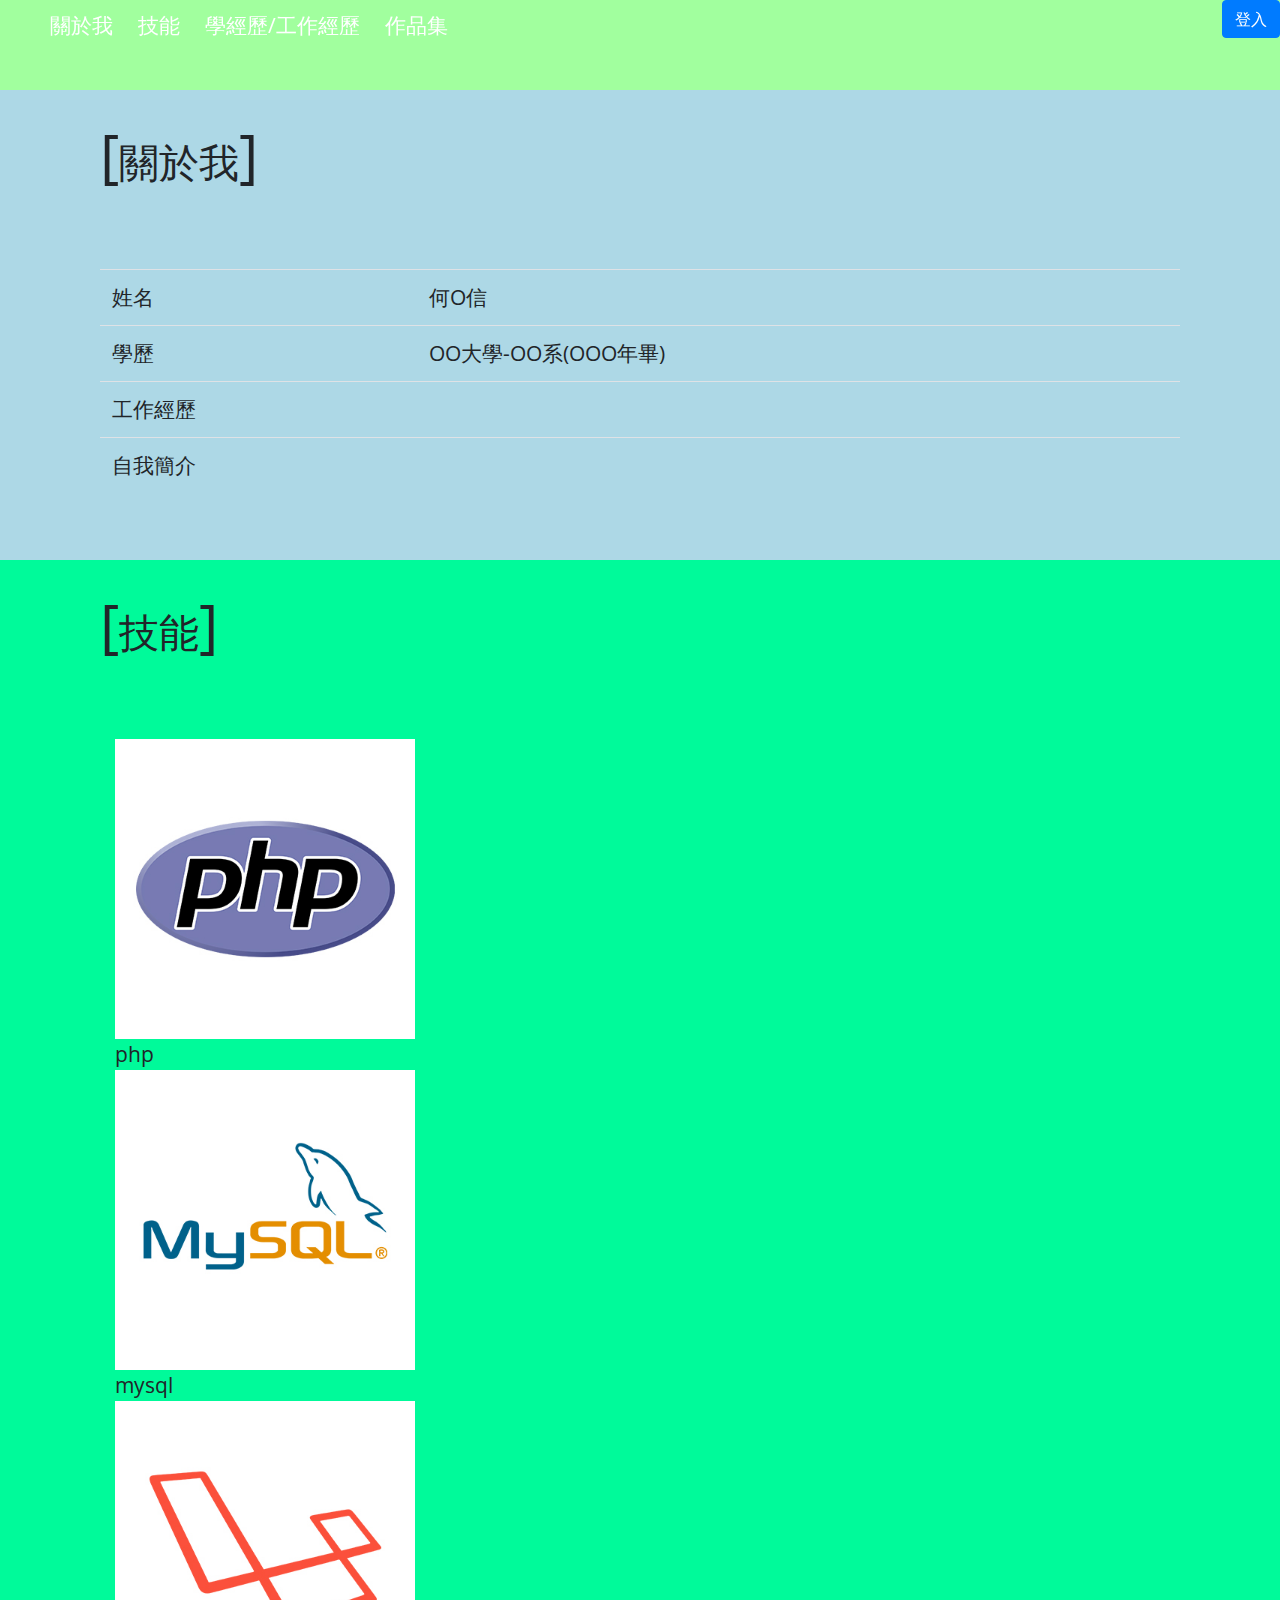
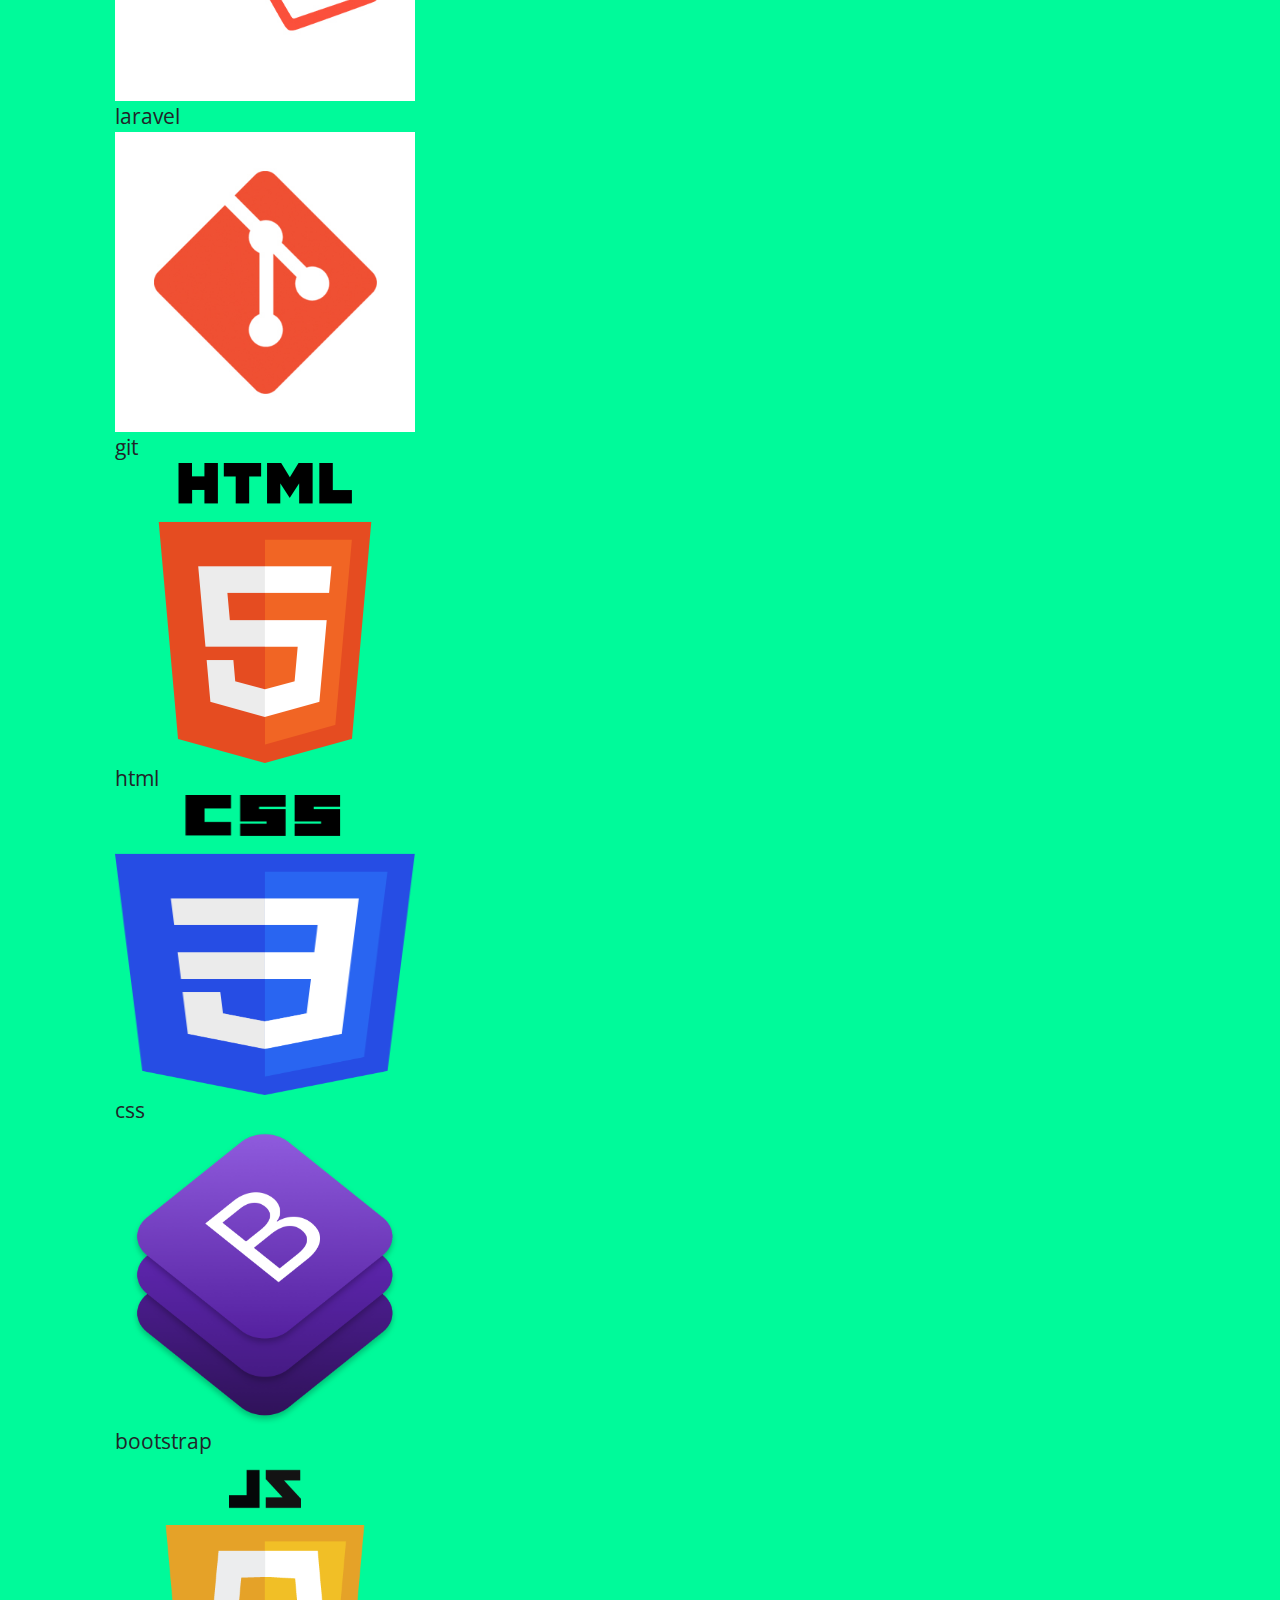
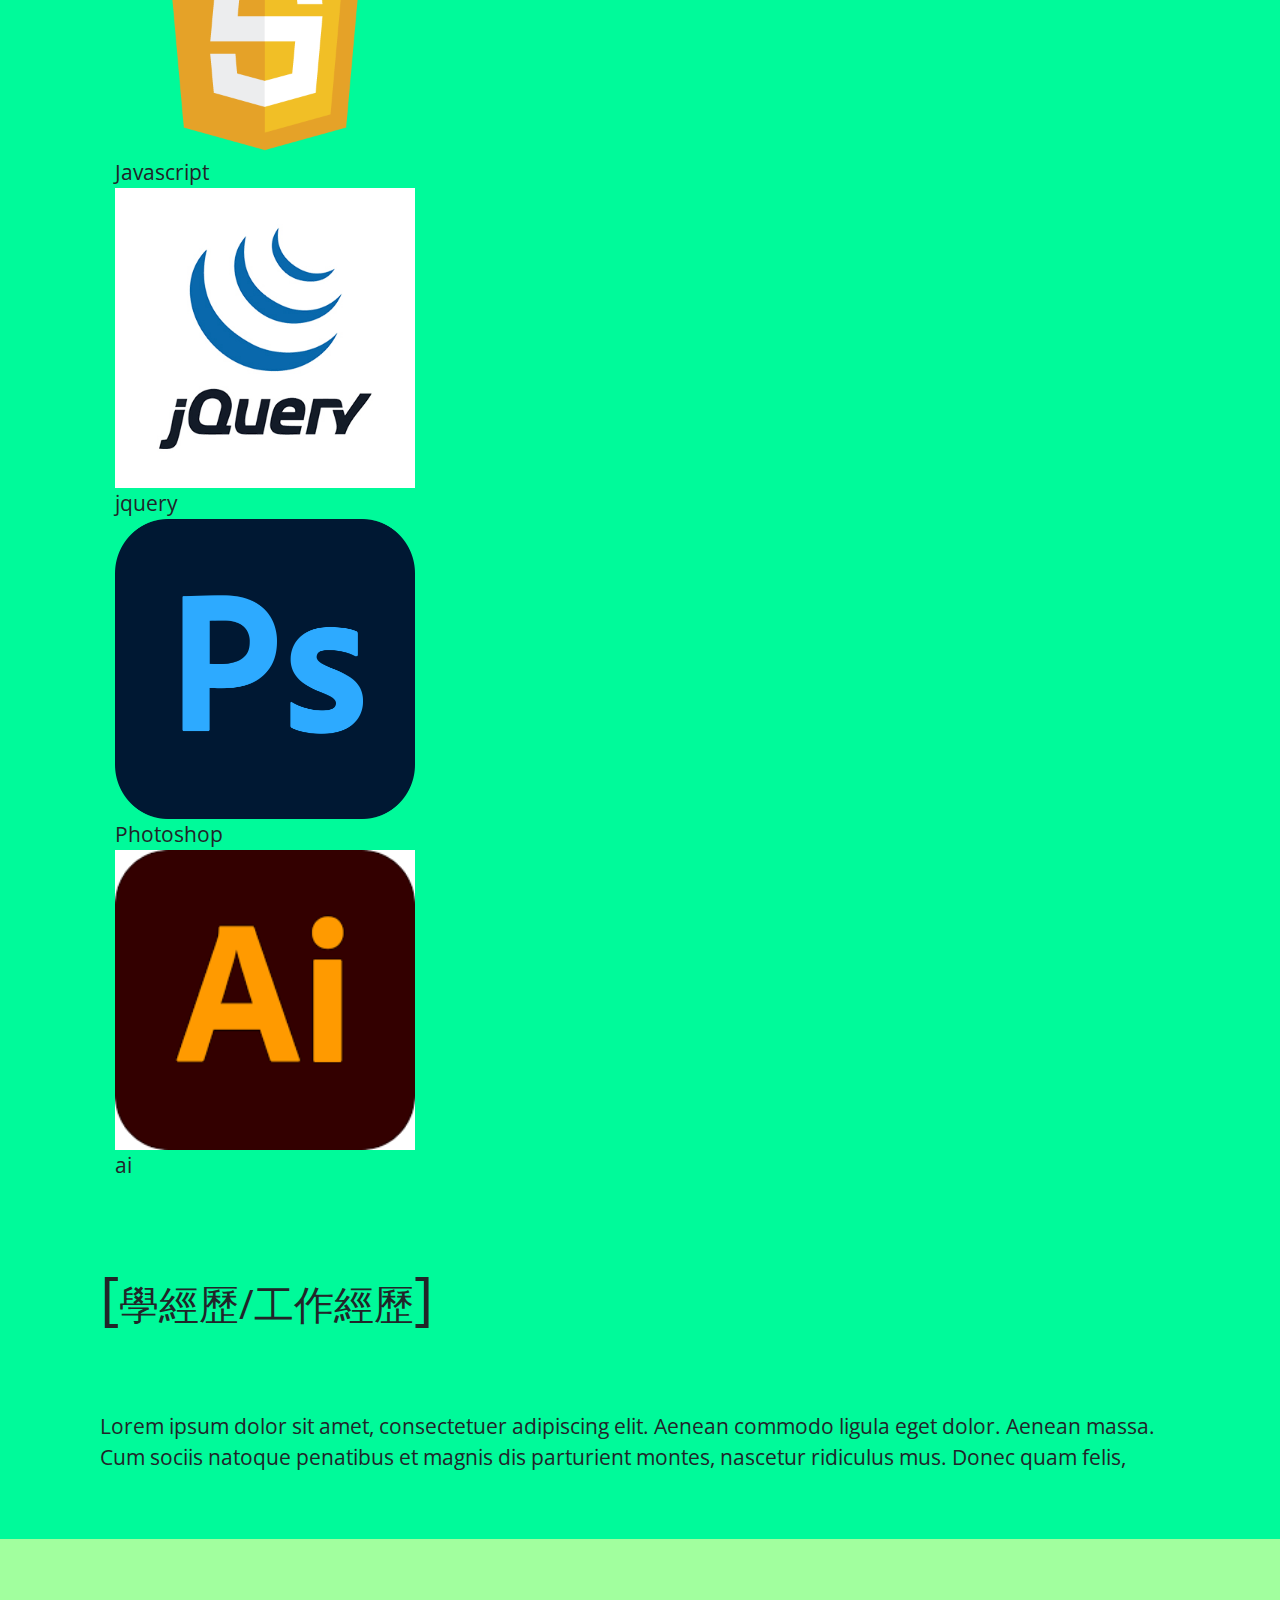
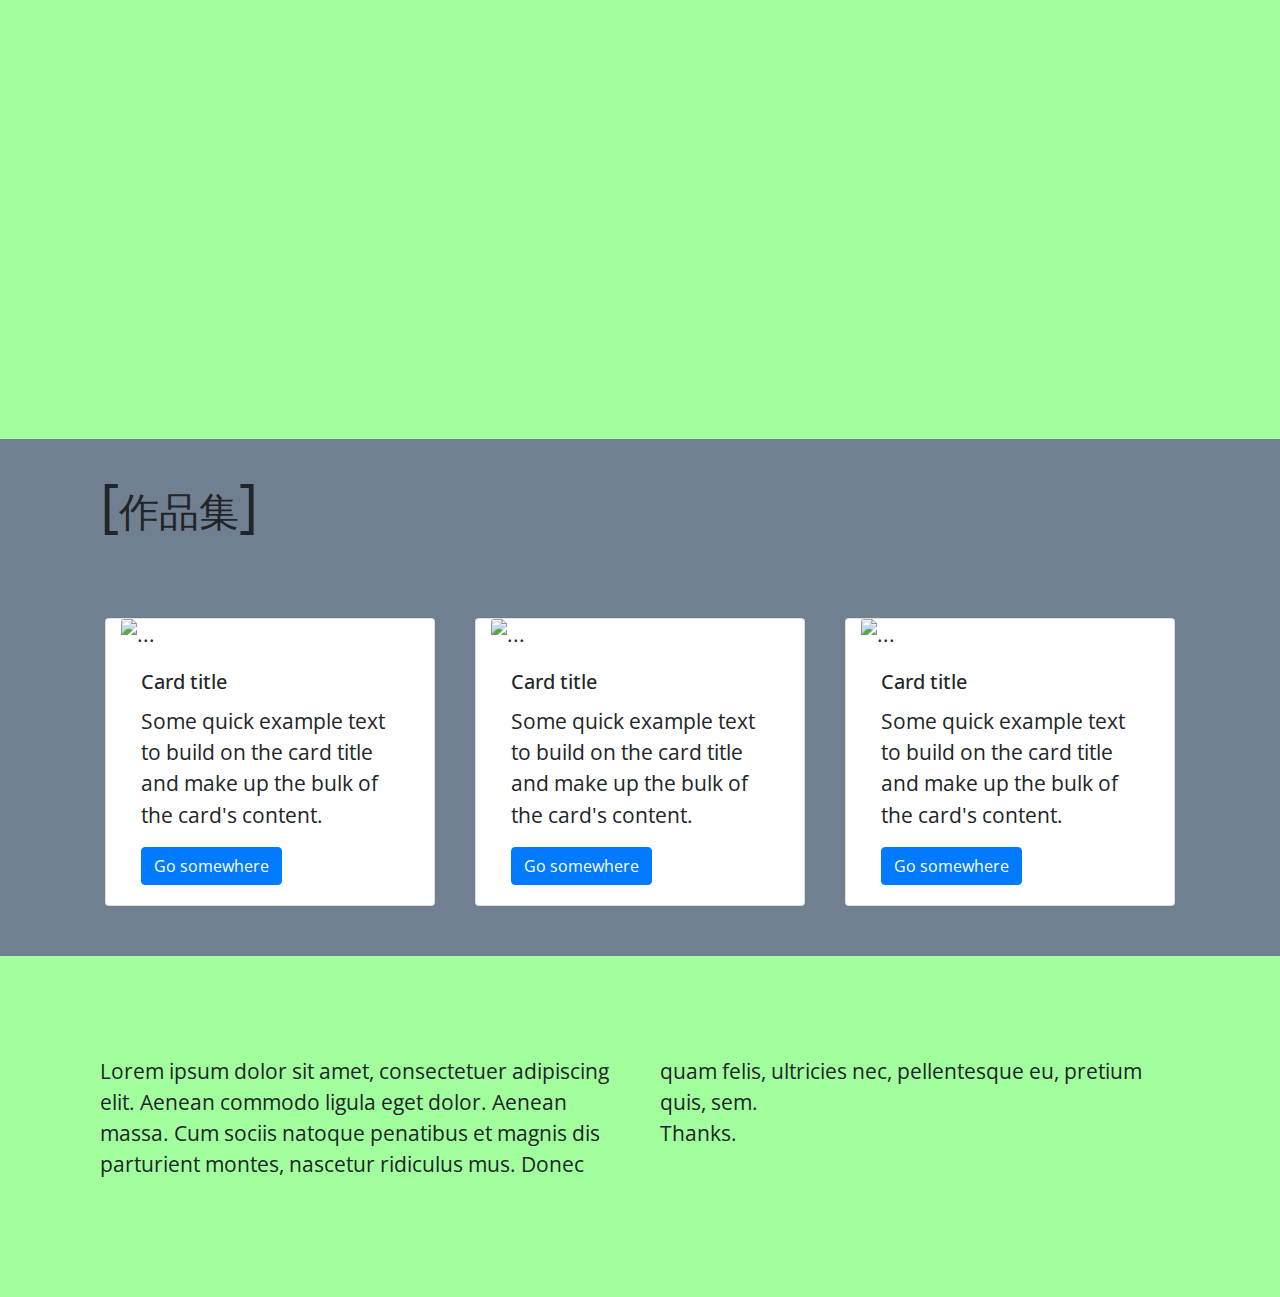
==== frontend.html @ 79c7541b "圓餅圖做好" ====
<!DOCTYPE html>
<html lang="en">

<head>
    <meta charset="UTF-8">
    <meta http-equiv="X-UA-Compatible" content="IE=edge">
    <meta name="viewport" content="width=device-width, initial-scale=1.0">
    <title>Document</title>
    <link rel='stylesheet' href='https://cdnjs.cloudflare.com/ajax/libs/bootstrap/4.6.0/css/bootstrap.css' />
    <link rel='stylesheet' href='https://cdnjs.cloudflare.com/ajax/libs/slick-carousel/1.8.1/slick.css' />
    <link rel="stylesheet" href="https://cdnjs.cloudflare.com/ajax/libs/slick-carousel/1.8.1/slick-theme.min.css">
    <link rel="stylesheet" href="style.css">
    <link rel="stylesheet" href="https://cdn.jsdelivr.net/npm/bootstrap@4.6.1/dist/css/bootstrap.min.css"
        integrity="sha384-zCbKRCUGaJDkqS1kPbPd7TveP5iyJE0EjAuZQTgFLD2ylzuqKfdKlfG/eSrtxUkn" crossorigin="anonymous">
    <link href="css/jquery.circlify.css" rel="stylesheet" type="text/css" />
    <link href="//netdna.bootstrapcdn.com/font-awesome/4.0.3/css/font-awesome.css" rel="stylesheet">
    <script src="http://code.jquery.com/jquery-1.10.2.min.js"></script>
    <script src="js/jquery.circliful.min.js"></script>
    </header>

<body>
    <div id="nav" style="width: 100%;">
        <ul>
            <li><a href="#about" class="scroller" data-offset="-140">關於我</a></li>
            <li><a href="#portfolio" class="scroller" data-offset="-139">技能</a></li>
            <li><a href="#work" class="scroller" data-offset="-139">學經歷/工作經歷</a></li>
            <li><a href="#contact" class="scroller" data-offset="-139">作品集</a></li>
            <button onclick="location.href='./login.html'" class="btn btn-primary" style="float: right;">登入</button>

        </ul>
    </div>
    <div class="content">


        <div class="page" id="page1">
            <a class="anchor" id="about"></a>

            <div class="title ttl1">關於我</div>
            <table class="table">
                <tr>
                    <td>姓名</td>
                    <td>何O信</td>
                </tr>
                <tr>
                    <td>學歷</td>
                    <td>OO大學-OO系(OOO年畢)</td>
                </tr>
                <tr>
                    <td>工作經歷</td>
                    <td></td>
                </tr>
                <tr>
                    <td>自我簡介</td>
                    <td></td>
                </tr>
            </table>
        </div>



        <div class="page" id="page2">
            <a class="anchor " id="portfolio"></a>
            <div class="title">技能</div>

            <div class="slider responsive container">

                <div class="">
                    <img src="./image/php.jpg" class="image" alt="">
                    <div id="php" data-dimension="100" data-fontsize="36" data-percent="65" data-fgcolor="#30B455"
                        data-bgcolor="#eee" data-width="15" data-bordersize="15" data-animationstep="2">php</div>
                </div>
                <div>
                    <img src="./image/mysql.jpg" class="image" alt="">
                    <div id="mysql" data-dimension="100" data-fontsize="36" data-percent="60" data-fgcolor="#30B455"
                        data-bgcolor="#eee" data-width="15" data-bordersize="15" data-animationstep="2">mysql</div>
                </div>
                <div>
                    <img src="./image/laravel.jpg" class="image" alt="">
                    <div id="laravel" data-dimension="100" data-fontsize="36" data-percent="0" data-fgcolor="#30B455"
                        data-bgcolor="#eee" data-width="15" data-bordersize="15" data-animationstep="2">laravel</div>
                </div>
                <div>
                    <img src="./image/git.jpg" class="image" alt="">
                    <div id="git" data-dimension="100" data-fontsize="36" data-percent="80" data-fgcolor="#30B455"
                        data-bgcolor="#eee" data-width="15" data-bordersize="15" data-animationstep="2">git</div>
                </div>

                <div>
                    <img src="./image/html.png" class="image" alt="">
                    <div id="html" data-dimension="100" data-fontsize="36" data-percent="60" data-fgcolor="#30B455"
                        data-bgcolor="#eee" data-width="15" data-bordersize="15" data-animationstep="2">html</div>
                </div>
                <div>

                    <img src="./image/css.png" class="image" alt="">
                    <div id="css" data-dimension="100" data-fontsize="36" data-percent="60" data-fgcolor="#30B455"
                        data-bgcolor="#eee" data-width="15" data-bordersize="15" data-animationstep="2">css</div>
                </div>
                <div>
                    <img src="./image/bootstrap.png" class="image" alt="">
                    <div id="bootstrap" data-dimension="100" data-fontsize="36" data-percent="60" data-fgcolor="#30B455"
                        data-bgcolor="#eee" data-width="15" data-bordersize="15" data-animationstep="2">bootstrap</div>
                </div>
                <div>
                    <img src="./image/Javascript.png" class="image" alt="">
                    <div id="Javascript" data-dimension="100" data-fontsize="36" data-percent="50" data-fgcolor="#30B455"
                        data-bgcolor="#eee" data-width="15" data-bordersize="15" data-animationstep="2">Javascript</div>
                </div>
                <div>
                    <img src="./image/jquery.jpg" class="image" alt="">
                    <div id="jquery" data-dimension="100" data-fontsize="36" data-percent="40" data-fgcolor="#30B455"
                        data-bgcolor="#eee" data-width="15" data-bordersize="15" data-animationstep="2">jquery</div>
                </div>
                <div>
                    <img src="./image/Photoshop.png" class="image" alt="">
                    <div id="Photoshop" data-dimension="100" data-fontsize="36" data-percent="60" data-fgcolor="#30B455"
                        data-bgcolor="#eee" data-width="15" data-bordersize="15" data-animationstep="2">Photoshop</div>
                </div>
                <div>
                    <img src="./image/ai.png" class="image" alt="">
                    <div id="ai" data-dimension="100" data-fontsize="36" data-percent="20" data-fgcolor="#30B455"
                        data-bgcolor="#eee" data-width="15" data-bordersize="15" data-animationstep="2">ai</div>
                </div>
            </div>
        </div>
    </div>
    <div class="page" id="page2">
        <a class="anchor" id="work"></a>
        <div class="title">學經歷/工作經歷</div>
        <p>Lorem ipsum dolor sit amet, consectetuer adipiscing elit. Aenean commodo ligula eget dolor. Aenean massa.
            Cum sociis natoque penatibus et magnis dis parturient montes, nascetur ridiculus mus. Donec quam felis,
        </p>
    </div>

    <div class="page-divider pgd2"></div>

    <div class="page" id="page3">
        <a class="anchor" id="contact"></a>
        <div class="title">作品集</div>
        <div class="row">
            <div class="card col card-m" style="width: 18rem;">
                <img src="..." class="card-img-top" alt="...">
                <div class="card-body">
                    <h5 class="card-title">Card title</h5>
                    <p class="card-text">Some quick example text to build on the card title and make up the bulk of
                        the card's content.</p>
                    <a href="#" class="btn btn-primary">Go somewhere</a>
                </div>
            </div>
            <div class="card  col card-m" style="width: 18rem;">
                <img src="..." class="card-img-top" alt="...">
                <div class="card-body">
                    <h5 class="card-title">Card title</h5>
                    <p class="card-text">Some quick example text to build on the card title and make up the bulk of
                        the card's content.</p>
                    <a href="#" class="btn btn-primary">Go somewhere</a>
                </div>
            </div>
            <div class="card  col card-m" style="width: 18rem;">
                <img src="..." class="card-img-top" alt="...">
                <div class="card-body">
                    <h5 class="card-title">Card title</h5>
                    <p class="card-text">Some quick example text to build on the card title and make up the bulk of
                        the card's content.</p>
                    <a href="#" class="btn btn-primary">Go somewhere</a>
                </div>
            </div>
        </div>

    </div>

    </div>
</body>

<footer>

    <p>Lorem ipsum dolor sit amet, consectetuer adipiscing elit. Aenean commodo ligula eget dolor. Aenean massa. Cum
        sociis natoque penatibus et magnis dis parturient montes, nascetur ridiculus mus. Donec quam felis, ultricies
        nec, pellentesque eu, pretium quis, sem. <br>Thanks.</p>
</footer>

<script src="https://cdnjs.cloudflare.com/ajax/libs/jquery/2.1.3/jquery.min.js"></script>
<script src='https://cdnjs.cloudflare.com/ajax/libs/jquery/3.5.1/jquery.js'></script>
<script src="https://cdnjs.cloudflare.com/ajax/libs/slick-carousel/1.8.1/slick.js"></script>
<script src="./js.js"></script>
<script>
    $(document).ready(function () {
        $('#myStat').circliful();
    });
</script>

</html>
---- style.css ----
@import url(https://fonts.googleapis.com/css?family=Open+Sans:300,800);

body {
  background: #A1FF9E;
  font-family: 'Open Sans';
  font-size: 1.3em;
  padding: 0;
  margin: 0;
}
a {
  text-decoration: none;
  color: white;
}
#nav {
  background: url("http://thumb1.shutterstock.com/display_pic_with_logo/1487123/134611310/stock-vector-colorful-geometric-background-with-triangles-vector-eps-134611310.jpg");
  position: fixed;
  z-index: 1000;
  top: 0;
  left: 0;
  width: 100%;
}
#nav ul{
  list-style: none;
}
#nav li {
  display: inline-block;
  padding: 10px;
}
#nav li:hover {
  background: aquamarine;
}
#nav li:hover a{
  color: black;
}
.content {
  padding-top: 90px;
}
.anchor {
  display: block; /*this is important!*/
}
.title {
  position: relative;
  display: block;
  top: -50px;
  padding: 20px 0;
  font-size: 1.9em;
}
.title:before{
  font-size: 1.5em;
  content: "\005B";
}
.title:after{
  font-size: 1.5em;
  content: "\005D";
}
.page-divider {
  margin: 0 auto;
  width: 100%;
  min-height: 500px;
  height: 100%; 
  overflow: hidden;
  background-size: cover;
}
.pgd1{background-image: url("http://image.shutterstock.com/display_pic_with_logo/719740/162308759/stock-photo-young-trendy-girl-in-sunglasses-and-a-knitted-hat-sitting-on-a-skateboard-on-the-background-of-a-162308759.jpg");}
.pgd2{background-image: url("http://image.shutterstock.com/display_pic_with_logo/683038/155224421/stock-photo-group-of-three-young-adults-laughing-and-having-a-good-time-155224421.jpg");}
.page {
  min-width: 200px;
  padding: 50px 100px;
}
#page1 {background: LightBlue;}
#page2 {background: MediumSpringGreen;}
#page3 {background: SlateGray;}

footer {
  min-height: 200px;
  padding: 100px;
}
footer p {
  -webkit-column-count: 2;
  -webkit-column-gap: 40px;
  -moz-column-count: 2;
  -moz-column-gap: 40px;
  -o-column-count: 2;
  -o-column-gap: 40px;
  column-count: 2;
  column-gap: 40px;
}
.card-m{
  margin: 0px 20px;
}
.image{
  width: 300px;
  height: 300px;
}
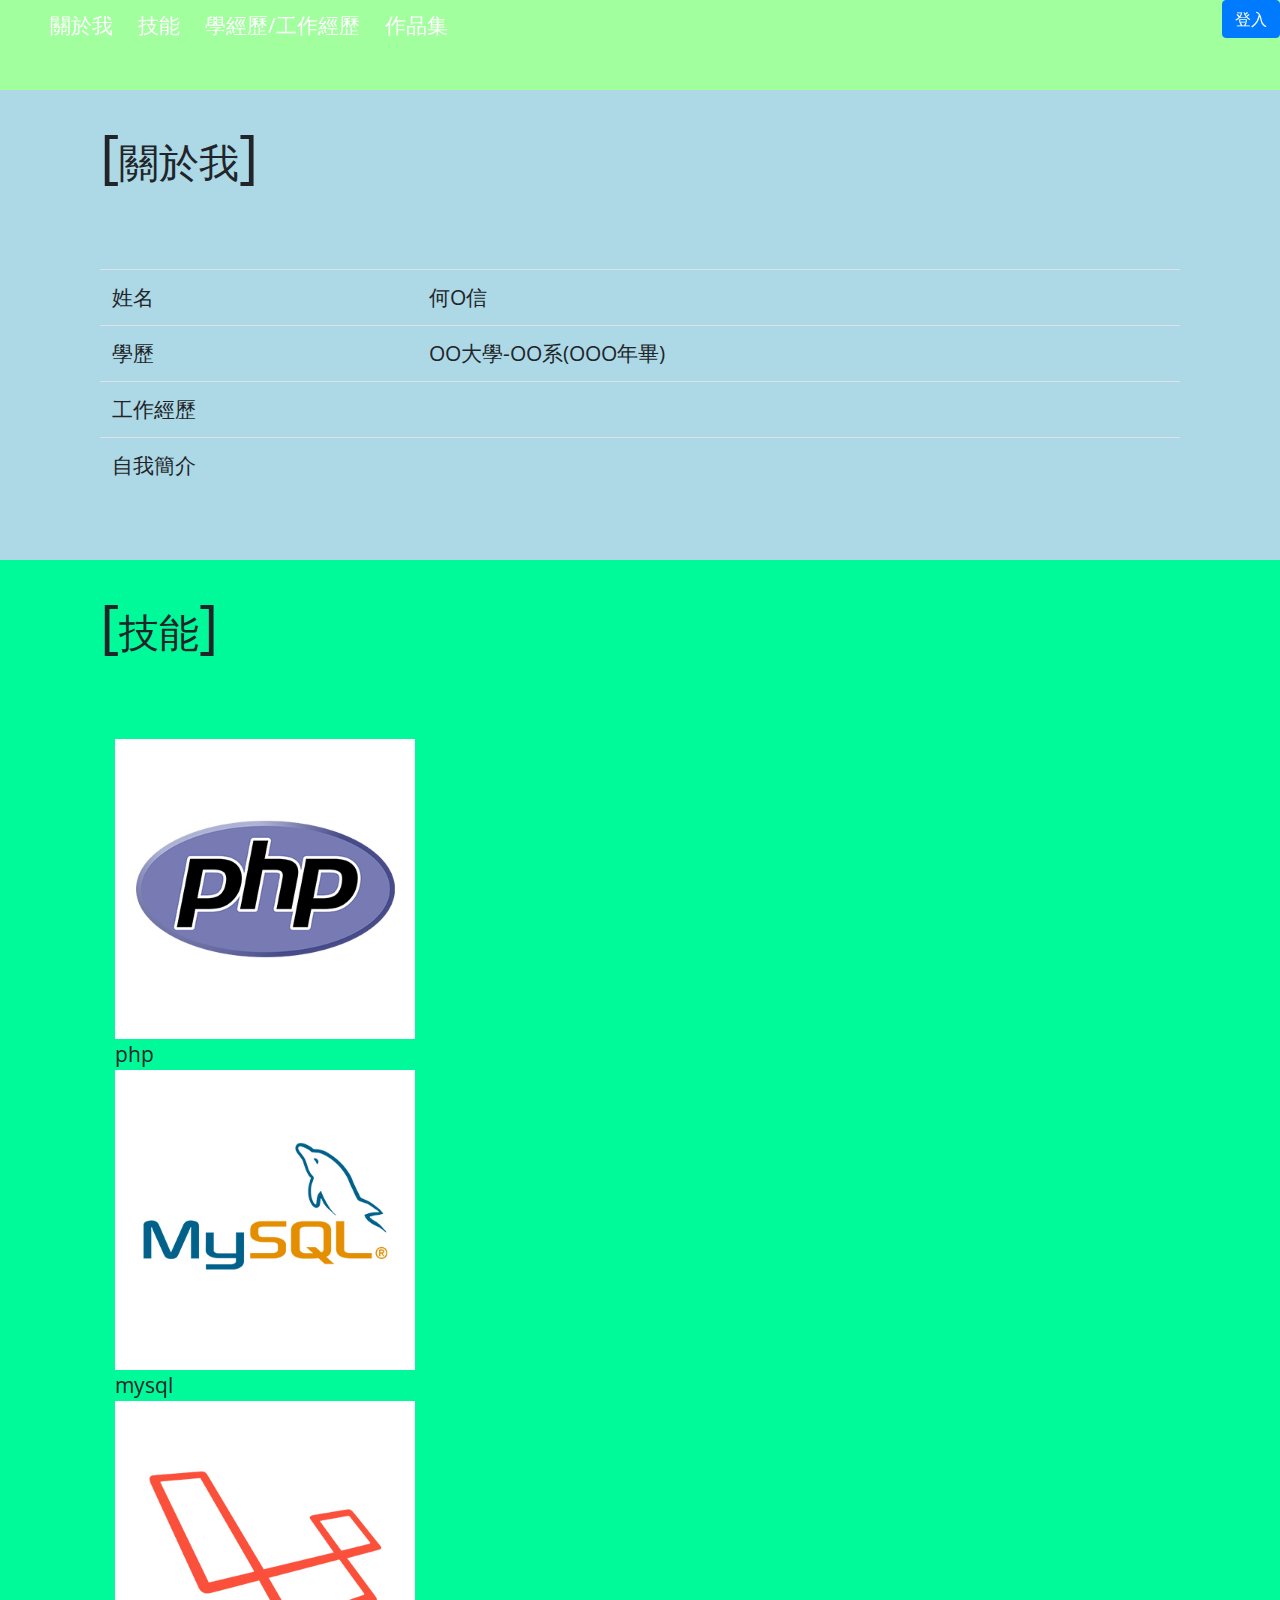
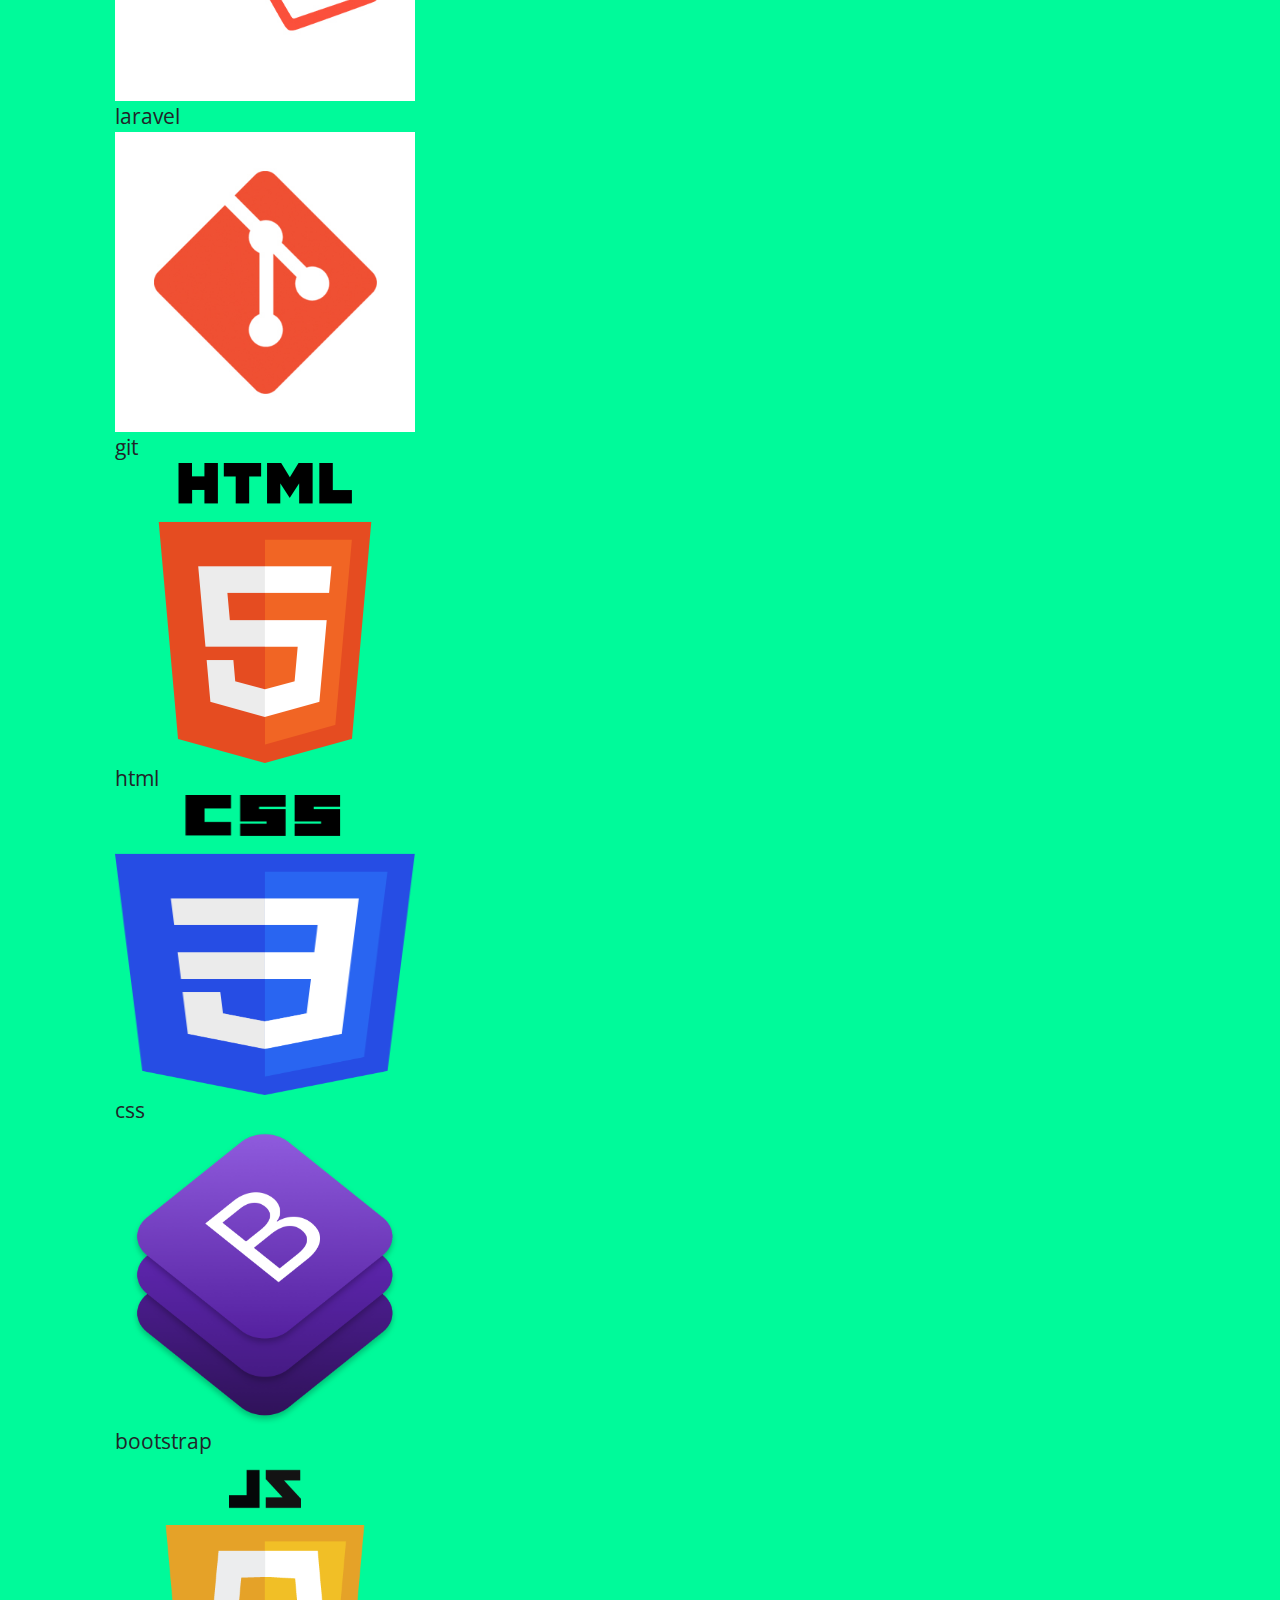
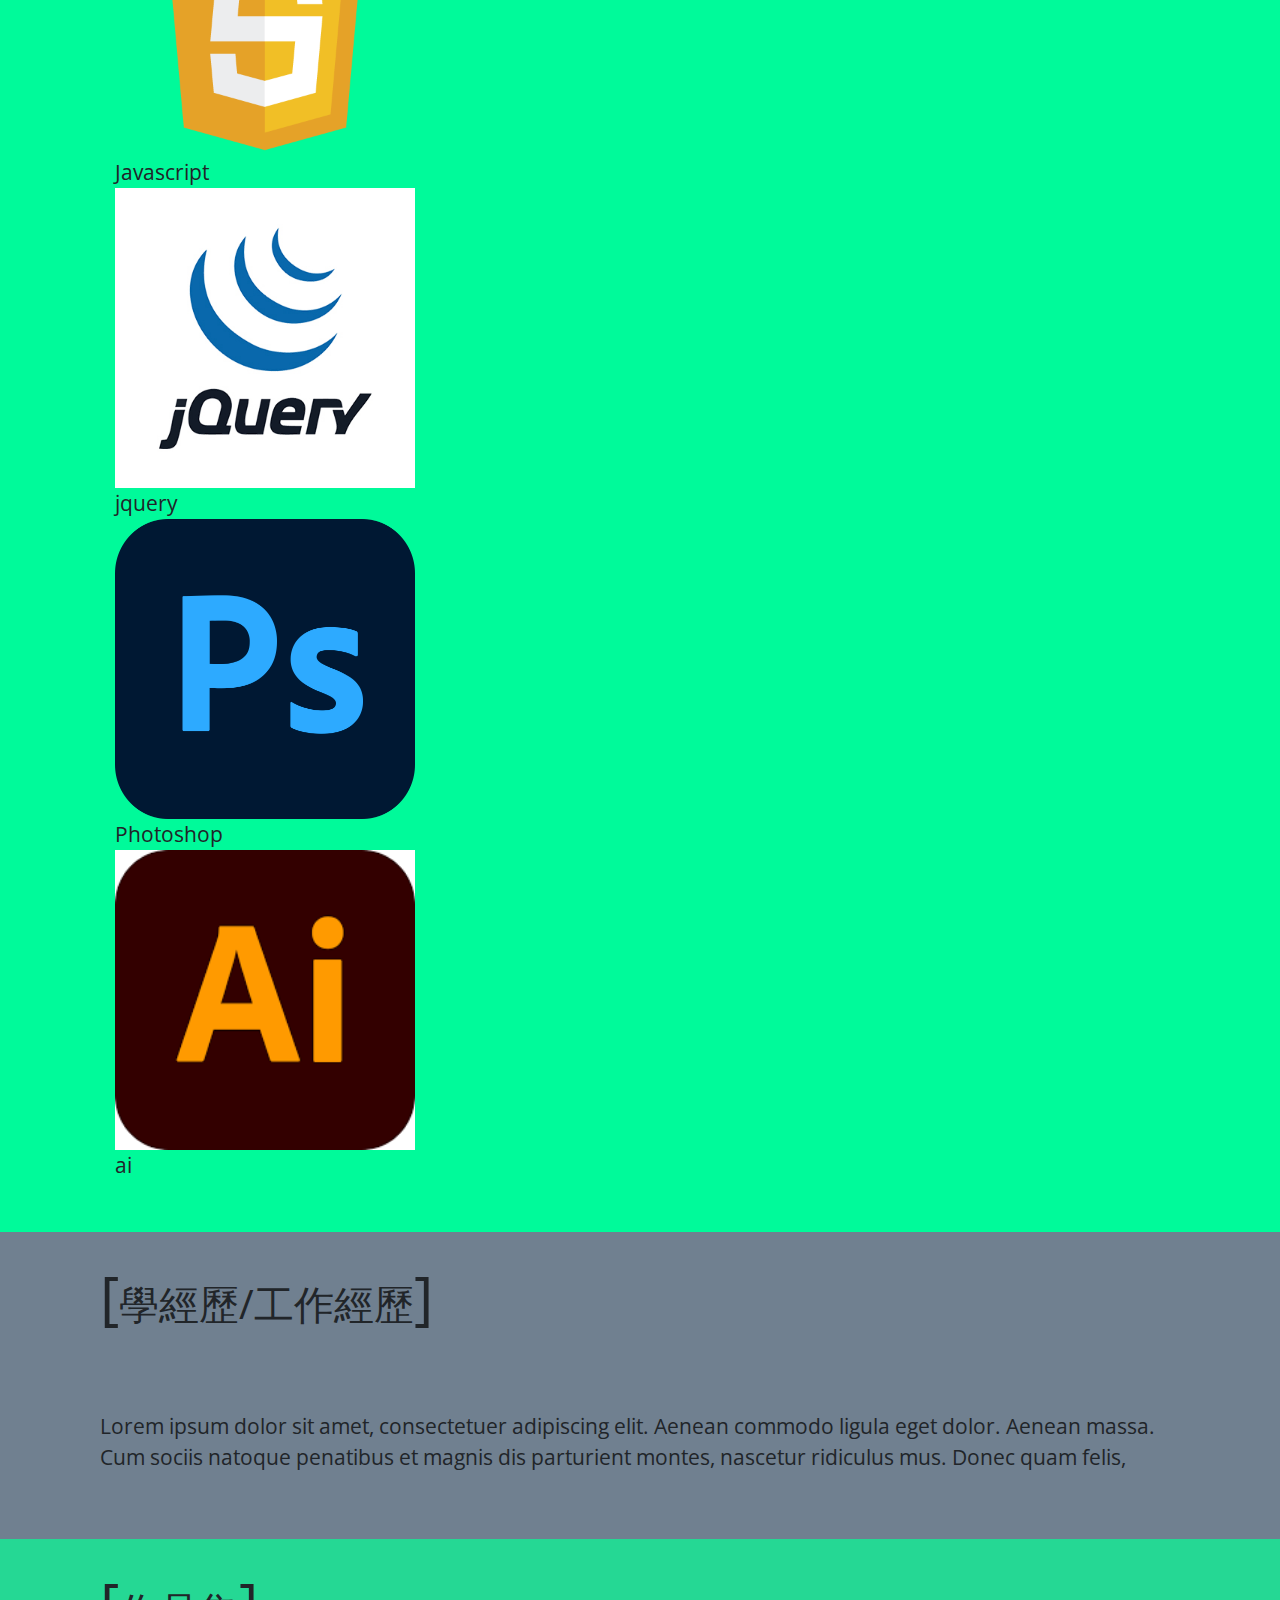
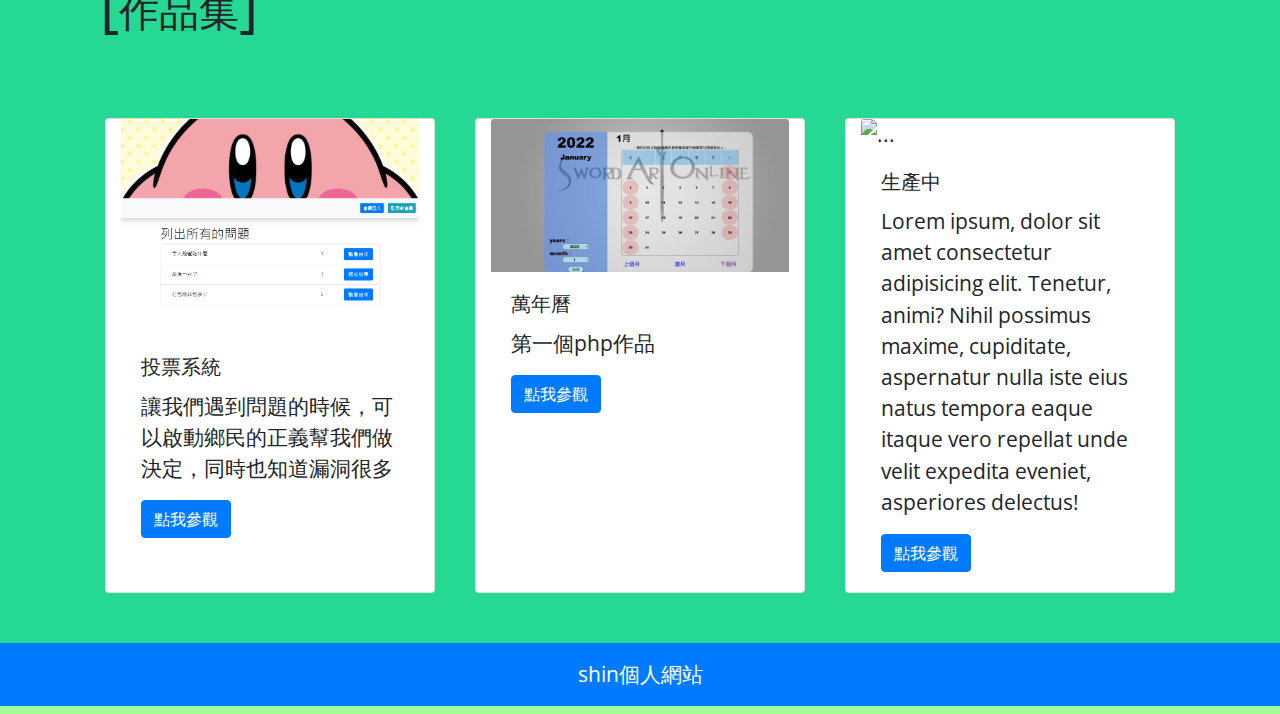
==== commit a761946c: "作品上傳" ====
--- a/frontend.html
+++ b/frontend.html
@@ -61,70 +61,77 @@
         <div class="page" id="page2">
             <a class="anchor " id="portfolio"></a>
             <div class="title">技能</div>
+            <div class="container">
+            <div class=" ">
+                <div class="slider responsive ">
+                    <div class="">
+                        <img src="./image/php.jpg" class="image" alt="">
+                        <div id="php" data-dimension="100" data-fontsize="36" data-percent="65" data-fgcolor="#30B455"
+                            data-bgcolor="#eee" data-width="15" data-bordersize="15" data-animationstep="2">php</div>
+                    </div>
+                    <div>
+                        <img src="./image/mysql.jpg" class="image" alt="">
+                        <div id="mysql" data-dimension="100" data-fontsize="36" data-percent="60" data-fgcolor="#30B455"
+                            data-bgcolor="#eee" data-width="15" data-bordersize="15" data-animationstep="2">mysql</div>
+                    </div>
+                    <div>
+                        <img src="./image/laravel.jpg" class="image" alt="">
+                        <div id="laravel" data-dimension="100" data-fontsize="36" data-percent="0"
+                            data-fgcolor="#30B455" data-bgcolor="#eee" data-width="15" data-bordersize="15"
+                            data-animationstep="2">laravel</div>
+                    </div>
+                    <div>
+                        <img src="./image/git.jpg" class="image" alt="">
+                        <div id="git" data-dimension="100" data-fontsize="36" data-percent="80" data-fgcolor="#30B455"
+                            data-bgcolor="#eee" data-width="15" data-bordersize="15" data-animationstep="2">git</div>
+                    </div>
 
-            <div class="slider responsive container">
+                    <div>
+                        <img src="./image/html.png" class="image" alt="">
+                        <div id="html" data-dimension="100" data-fontsize="36" data-percent="60" data-fgcolor="#30B455"
+                            data-bgcolor="#eee" data-width="15" data-bordersize="15" data-animationstep="2">html</div>
+                    </div>
+                    <div>
 
-                <div class="">
-                    <img src="./image/php.jpg" class="image" alt="">
-                    <div id="php" data-dimension="100" data-fontsize="36" data-percent="65" data-fgcolor="#30B455"
-                        data-bgcolor="#eee" data-width="15" data-bordersize="15" data-animationstep="2">php</div>
-                </div>
-                <div>
-                    <img src="./image/mysql.jpg" class="image" alt="">
-                    <div id="mysql" data-dimension="100" data-fontsize="36" data-percent="60" data-fgcolor="#30B455"
-                        data-bgcolor="#eee" data-width="15" data-bordersize="15" data-animationstep="2">mysql</div>
-                </div>
-                <div>
-                    <img src="./image/laravel.jpg" class="image" alt="">
-                    <div id="laravel" data-dimension="100" data-fontsize="36" data-percent="0" data-fgcolor="#30B455"
-                        data-bgcolor="#eee" data-width="15" data-bordersize="15" data-animationstep="2">laravel</div>
-                </div>
-                <div>
-                    <img src="./image/git.jpg" class="image" alt="">
-                    <div id="git" data-dimension="100" data-fontsize="36" data-percent="80" data-fgcolor="#30B455"
-                        data-bgcolor="#eee" data-width="15" data-bordersize="15" data-animationstep="2">git</div>
-                </div>
-
-                <div>
-                    <img src="./image/html.png" class="image" alt="">
-                    <div id="html" data-dimension="100" data-fontsize="36" data-percent="60" data-fgcolor="#30B455"
-                        data-bgcolor="#eee" data-width="15" data-bordersize="15" data-animationstep="2">html</div>
-                </div>
-                <div>
-
-                    <img src="./image/css.png" class="image" alt="">
-                    <div id="css" data-dimension="100" data-fontsize="36" data-percent="60" data-fgcolor="#30B455"
-                        data-bgcolor="#eee" data-width="15" data-bordersize="15" data-animationstep="2">css</div>
-                </div>
-                <div>
-                    <img src="./image/bootstrap.png" class="image" alt="">
-                    <div id="bootstrap" data-dimension="100" data-fontsize="36" data-percent="60" data-fgcolor="#30B455"
-                        data-bgcolor="#eee" data-width="15" data-bordersize="15" data-animationstep="2">bootstrap</div>
-                </div>
-                <div>
-                    <img src="./image/Javascript.png" class="image" alt="">
-                    <div id="Javascript" data-dimension="100" data-fontsize="36" data-percent="50" data-fgcolor="#30B455"
-                        data-bgcolor="#eee" data-width="15" data-bordersize="15" data-animationstep="2">Javascript</div>
-                </div>
-                <div>
-                    <img src="./image/jquery.jpg" class="image" alt="">
-                    <div id="jquery" data-dimension="100" data-fontsize="36" data-percent="40" data-fgcolor="#30B455"
-                        data-bgcolor="#eee" data-width="15" data-bordersize="15" data-animationstep="2">jquery</div>
-                </div>
-                <div>
-                    <img src="./image/Photoshop.png" class="image" alt="">
-                    <div id="Photoshop" data-dimension="100" data-fontsize="36" data-percent="60" data-fgcolor="#30B455"
-                        data-bgcolor="#eee" data-width="15" data-bordersize="15" data-animationstep="2">Photoshop</div>
-                </div>
-                <div>
-                    <img src="./image/ai.png" class="image" alt="">
-                    <div id="ai" data-dimension="100" data-fontsize="36" data-percent="20" data-fgcolor="#30B455"
-                        data-bgcolor="#eee" data-width="15" data-bordersize="15" data-animationstep="2">ai</div>
+                        <img src="./image/css.png" class="image" alt="">
+                        <div id="css" data-dimension="100" data-fontsize="36" data-percent="60" data-fgcolor="#30B455"
+                            data-bgcolor="#eee" data-width="15" data-bordersize="15" data-animationstep="2">css</div>
+                    </div>
+                    <div>
+                        <img src="./image/bootstrap.png" class="image" alt="">
+                        <div id="bootstrap" data-dimension="100" data-fontsize="36" data-percent="60"
+                            data-fgcolor="#30B455" data-bgcolor="#eee" data-width="15" data-bordersize="15"
+                            data-animationstep="2">bootstrap</div>
+                    </div>
+                    <div>
+                        <img src="./image/Javascript.png" class="image" alt="">
+                        <div id="Javascript" data-dimension="100" data-fontsize="36" data-percent="50"
+                            data-fgcolor="#30B455" data-bgcolor="#eee" data-width="15" data-bordersize="15"
+                            data-animationstep="2">Javascript</div>
+                    </div>
+                    <div>
+                        <img src="./image/jquery.jpg" class="image" alt="">
+                        <div id="jquery" data-dimension="100" data-fontsize="36" data-percent="40"
+                            data-fgcolor="#30B455" data-bgcolor="#eee" data-width="15" data-bordersize="15"
+                            data-animationstep="2">jquery</div>
+                    </div>
+                    <div>
+                        <img src="./image/Photoshop.png" class="image" alt="">
+                        <div id="Photoshop" data-dimension="100" data-fontsize="36" data-percent="60"
+                            data-fgcolor="#30B455" data-bgcolor="#eee" data-width="15" data-bordersize="15"
+                            data-animationstep="2">Photoshop</div>
+                    </div>
+                    <div>
+                        <img src="./image/ai.png" class="image" alt="">
+                        <div id="ai" data-dimension="100" data-fontsize="36" data-percent="20" data-fgcolor="#30B455"
+                            data-bgcolor="#eee" data-width="15" data-bordersize="15" data-animationstep="2">ai</div>
+                    </div>
                 </div>
             </div>
         </div>
     </div>
-    <div class="page" id="page2">
+    </div>
+    <div class="page" id="page3">
         <a class="anchor" id="work"></a>
         <div class="title">學經歷/工作經歷</div>
         <p>Lorem ipsum dolor sit amet, consectetuer adipiscing elit. Aenean commodo ligula eget dolor. Aenean massa.
@@ -132,51 +139,43 @@
         </p>
     </div>
 
-    <div class="page-divider pgd2"></div>
-
-    <div class="page" id="page3">
+    <div class="page" id="page4">
         <a class="anchor" id="contact"></a>
         <div class="title">作品集</div>
         <div class="row">
             <div class="card col card-m" style="width: 18rem;">
-                <img src="..." class="card-img-top" alt="...">
+                <img src="./image/hw_vote.png" class="card-img-top" alt="...">
                 <div class="card-body">
-                    <h5 class="card-title">Card title</h5>
-                    <p class="card-text">Some quick example text to build on the card title and make up the bulk of
-                        the card's content.</p>
-                    <a href="#" class="btn btn-primary">Go somewhere</a>
+                    <h5 class="card-title">投票系統</h5>
+                    <p class="card-text">讓我們遇到問題的時候，可以啟動鄉民的正義幫我們做決定，同時也知道漏洞很多</p>
+                    <a href="#" class="btn btn-primary">點我參觀</a>
+                </div>
+            </div>
+            <div class="card  col card-m" style="width: 18rem;">
+                <img src="./image/hw_calendar.png" class="card-img-top" alt="...">
+                <div class="card-body">
+                    <h5 class="card-title">萬年曆</h5>
+                    <p class="card-text">第一個php作品</p>
+                    <a href="#" class="btn btn-primary">點我參觀</a>
                 </div>
             </div>
             <div class="card  col card-m" style="width: 18rem;">
                 <img src="..." class="card-img-top" alt="...">
                 <div class="card-body">
-                    <h5 class="card-title">Card title</h5>
-                    <p class="card-text">Some quick example text to build on the card title and make up the bulk of
-                        the card's content.</p>
-                    <a href="#" class="btn btn-primary">Go somewhere</a>
-                </div>
-            </div>
-            <div class="card  col card-m" style="width: 18rem;">
-                <img src="..." class="card-img-top" alt="...">
-                <div class="card-body">
-                    <h5 class="card-title">Card title</h5>
-                    <p class="card-text">Some quick example text to build on the card title and make up the bulk of
-                        the card's content.</p>
-                    <a href="#" class="btn btn-primary">Go somewhere</a>
+                    <h5 class="card-title">生產中</h5>
+                    <p class="card-text">Lorem ipsum, dolor sit amet consectetur adipisicing elit. Tenetur, animi? Nihil
+                        possimus maxime, cupiditate, aspernatur nulla iste eius natus tempora eaque itaque vero repellat
+                        unde velit expedita eveniet, asperiores delectus!</p>
+                    <a href="#" class="btn btn-primary">點我參觀</a>
                 </div>
             </div>
         </div>
 
     </div>
-
-    </div>
 </body>
 
-<footer>
-
-    <p>Lorem ipsum dolor sit amet, consectetuer adipiscing elit. Aenean commodo ligula eget dolor. Aenean massa. Cum
-        sociis natoque penatibus et magnis dis parturient montes, nascetur ridiculus mus. Donec quam felis, ultricies
-        nec, pellentesque eu, pretium quis, sem. <br>Thanks.</p>
+<footer class="p-3 mb-2 bg-primary text-white" style="text-align: center;">
+    shin個人網站
 </footer>
 
 <script src="https://cdnjs.cloudflare.com/ajax/libs/jquery/2.1.3/jquery.min.js"></script>
--- a/style.css
+++ b/style.css
@@ -70,10 +70,11 @@
 #page1 {background: LightBlue;}
 #page2 {background: MediumSpringGreen;}
 #page3 {background: SlateGray;}
+#page4 {background: rgb(37, 216, 148);}
 
 footer {
-  min-height: 200px;
-  padding: 100px;
+  min-height: 20px;
+
 }
 footer p {
   -webkit-column-count: 2;
